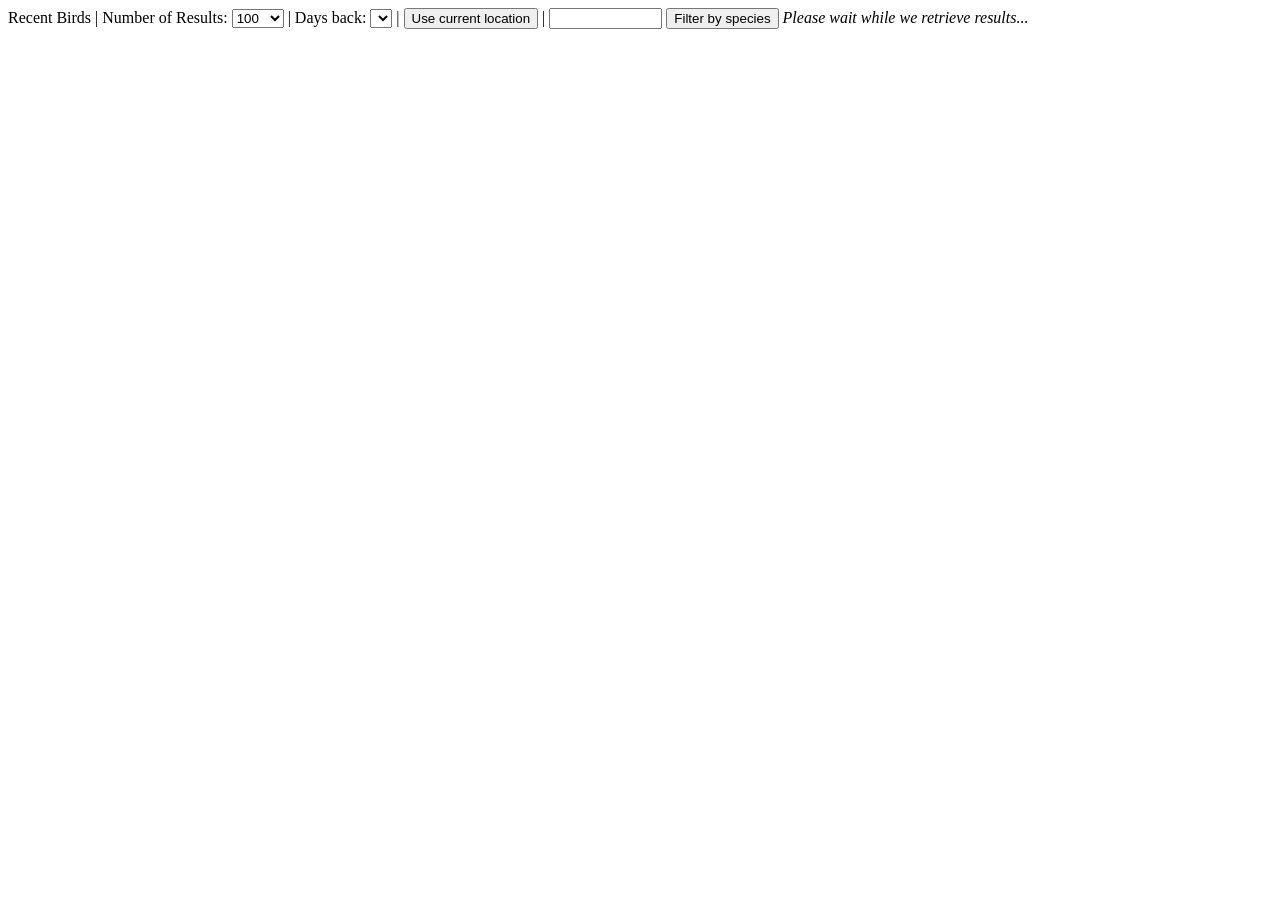
==== index.html @ fe814df8 "initial commit" ====
<!--
  Copyright (c) 2015 Daniel Minor

  Use Leaflet to map recent bird sightings from eBird.

  eBird API: https://confluence.cornell.edu/display/CLOISAPI/eBird+API+1.1
  Leaflet API: http://leafletjs.com/reference.html
-->
<html>
<head>
  <link rel="stylesheet" href="main.css" />
  <link rel="stylesheet" href="https://npmcdn.com/leaflet@1.0.0-rc.3/dist/leaflet.css" />
  <script src="https://npmcdn.com/leaflet@1.0.0-rc.3/dist/leaflet.js"></script>
  <script src="http://code.jquery.com/jquery-1.12.4.min.js"></script>
  <script>
    // start at Mud Lake, Ottawa, Ontario
    var DEFAULT_LAT = 45.371507;
    var DEFAULT_LNG = -75.794882;
    var DEFAULT_ZOOM = 14;

    var lastBirdCenter = L.latLng(DEFAULT_LAT, DEFAULT_LNG);
    var markersLayer = new L.LayerGroup();
    var filterSpecies = "";

    function getBirdDist(map) {
      bounds = map.getBounds();
      return 0.45*bounds.getSouthWest().distanceTo(bounds.getNorthEast());
    }

    function plotBirds(map) {
      markersLayer.clearLayers();
      lastBirdCenter = map.getCenter();

      var maxResults = document.getElementById("maxResults").value;
      var daysBack = document.getElementById("daysBack").value;

      if (filterSpecies) {
        var url = "http://ebird.org/ws1.1/data/obs/geo_spp/recent?fmt=json"
        url += "&sci=" + filterSpecies.replace(" ", "%20");
        url += "&dist=" + String(Math.round(getBirdDist(map)/500.0));
      } else {
        var url = "http://ebird.org/ws1.1/data/obs/geo/recent?fmt=json"
        url += "&dist=" + String(Math.round(getBirdDist(map)/1000.0));
      }
      url += "&back=" + String(daysBack);
      url += "&maxResults=" + String(maxResults);
      url += "&lat=" + String(lastBirdCenter.lat);
      url += "&lng=" + String(lastBirdCenter.lng);
      url += "&includeProvisional=true";

      $("#pleasewait").show();
      $("#birds table").remove();

      $.ajax({
        url: url
      }).done(function(sightings){
        sightings.sort(function(a,b) {
          return Date.parse(a.obsDt.replace(" ", "T")) < Date.parse(b.obsDt.replace(" ", "T"));
        });

        var markerLocations = {}

        var tableHTML = "<table><tbody>";
        var currentDate = null;
        for (i = 0; i < sightings.length; i++) {
          var obsDate = new Date(sightings[i].obsDt.replace(" ", "T"));
          if (currentDate === null || obsDate < currentDate) {
            tableHTML += "<tr><th colspan=\"2\">" + obsDate.toLocaleString().replace(",", "") + "</th></tr>";
            currentDate = obsDate;
          }
          var name = sightings[i].comName;
          var lat = sightings[i].lat;
          var lng = sightings[i].lng;

          var latLng = L.latLng([lat, lng]);
          if (latLng in markerLocations) {
            markerLocations[latLng].push(name);
          } else {
            markerLocations[latLng] = [name];
          }

          tableHTML += "<tr>";
          var howMany = sightings[i].howMany;
          if (howMany === undefined) howMany = "";
          tableHTML += "<td>" + howMany + "</td>"
          tableHTML += "<td>" + sightings[i].comName + " <i>(" + sightings[i].sciName + ")</i></td>"
          tableHTML += "<td class=\"hidden\">" + lat + "</td>"
          tableHTML += "<td class=\"hidden\">" + lng + "</td>"
          tableHTML += "</tr>";
        }
        tableHTML += "</tbody></table>";
        $("#birds").append(tableHTML);


        for (loc in markerLocations) {
          latLng = loc.match(/[0-9.-]+/g);
          var marker = L.marker(latLng);
          markersLayer.addLayer(marker);

          marker.bindPopup(markerLocations[loc].join(", "));
          marker.on("click", function(e) {
            e.target.openPopup();
          });
        }

        $("#pleasewait").hide();
      });
    }

    $(document).ready(function(){
      // center on Mud Lake
      var map = L.map('map').setView([DEFAULT_LAT, DEFAULT_LNG], DEFAULT_ZOOM);
      // add an OpenStreetMap tile layer
      L.tileLayer('http://{s}.tile.osm.org/{z}/{x}/{y}.png', {
          attribution: '&copy; <a href="http://osm.org/copyright">OpenStreetMap</a> contributors'
      }).addTo(map);

      markersLayer.addTo(map);

      $("#birds").on("mouseover", "tbody tr", function(){
        $("tr").attr("class", "");
        $(this).attr("class", "mouseover");
      });

      $("#birds").on("click", "tbody tr", function(){
        var lat = Number($(this).children()[2].innerHTML);
        var lng = Number($(this).children()[3].innerHTML);
        var latLng = L.latLng([lat, lng]);

        var species = $(this).children()[1].children[0].innerHTML.replace(/[\(\)]/g, "");
        $("#selectedSpecies")[0].value = species;

        var marker = null;
        var minDistance = Number.MAX_VALUE;
        markersLayer.eachLayer(function(layer) {
          var layerDistance = layer._latlng.distanceTo(latLng);
          if (layerDistance < minDistance) {
            minDistance = layerDistance;
            marker = layer;
          }
        });
        if (marker) {
          marker.openPopup();
        } else {
          map.panTo([lat, lng]);
        }
      });

      $("#daysBack").on("change", function(){
        plotBirds(map);
      });

      for (var i = 1; i <= 30; ++i) {
        if (i === 7) {
          $("#daysBack").append("<option value=\"" + String(i) + "\" selected=\"selected\">" + String(i) + "</option>");
        } else {
          $("#daysBack").append("<option value=\"" + String(i) + "\">" + String(i) + "</option>");
        }
      }

      $("#maxResults").on("change", function(){
        plotBirds(map);
      });

      $("#useCurrentLocation").on("click", function(){
        navigator.geolocation.getCurrentPosition(function(position) {
          var lat = position.coords.latitude;
          var lng = position.coords.longitude;
          map.panTo([lat, lng]);
          plotBirds(map);
        });
      });

      $("#filterBySpecies").on("click", function(){
        var btn = $("#filterBySpecies")[0];
        var species = $("#selectedSpecies")[0]
        if (btn.innerHTML === "Filter by species" && species.value) {
          filterSpecies = species.value;
          btn.innerHTML = "Clear filter";
          plotBirds(map);
        } else {
          filterSpecies = "";
          species.value = "";
          btn.innerHTML = "Filter by species";
          plotBirds(map);
        }
      });

      map.on('dragend', function(e){
        var map = e.target;
        var distance = map.getCenter().distanceTo(lastBirdCenter);
        if (distance > getBirdDist(map)) {
          plotBirds(map);
        }
      });

      plotBirds(map);
    });
  </script>
</head>
<body>
  <div id="controls">
    Recent Birds |
    <label>Number of Results:</label>
    <select id="maxResults">
      <option value="25">25</option>
      <option value="50">50</option>
      <option value="100" selected="selected">100</option>
      <option value="200">200</option>
      <option value="200">300</option>
      <option value="200">400</option>
      <option value="500">500</option>
      <option value="1000">1000</option>
    </select>
    <label>| Days back:</label>
    <select id="daysBack">
    </select>
    | <button id="useCurrentLocation">Use current location</button>
    | <input id="selectedSpecies" type="text" size=12></input>
    <button id="filterBySpecies">Filter by species</button>
    <em id="pleasewait">Please wait while we retrieve results...</em></div>
  </div>
  <div id="birds"></div>
  <div id="map"></div>
</body>
</html>
---- main.css ----
title {
  font-size: 125%;
  margin: 0px;
}

th {
  text-align: center;
  background-color: #607a9c;
  color: #ffffff;
}

tr.mouseover {
  background-color: #ffff55;
}

td.hidden {
    width: 0px;
    display: none;
}

#birds {
  float: left;
  width: 40%;
  height: 95%;
  overflow-y: auto;
}

#birds table {
    width: 100%;
}

#map {
  float: right;
  width: 60%;
  height: 95%;
}
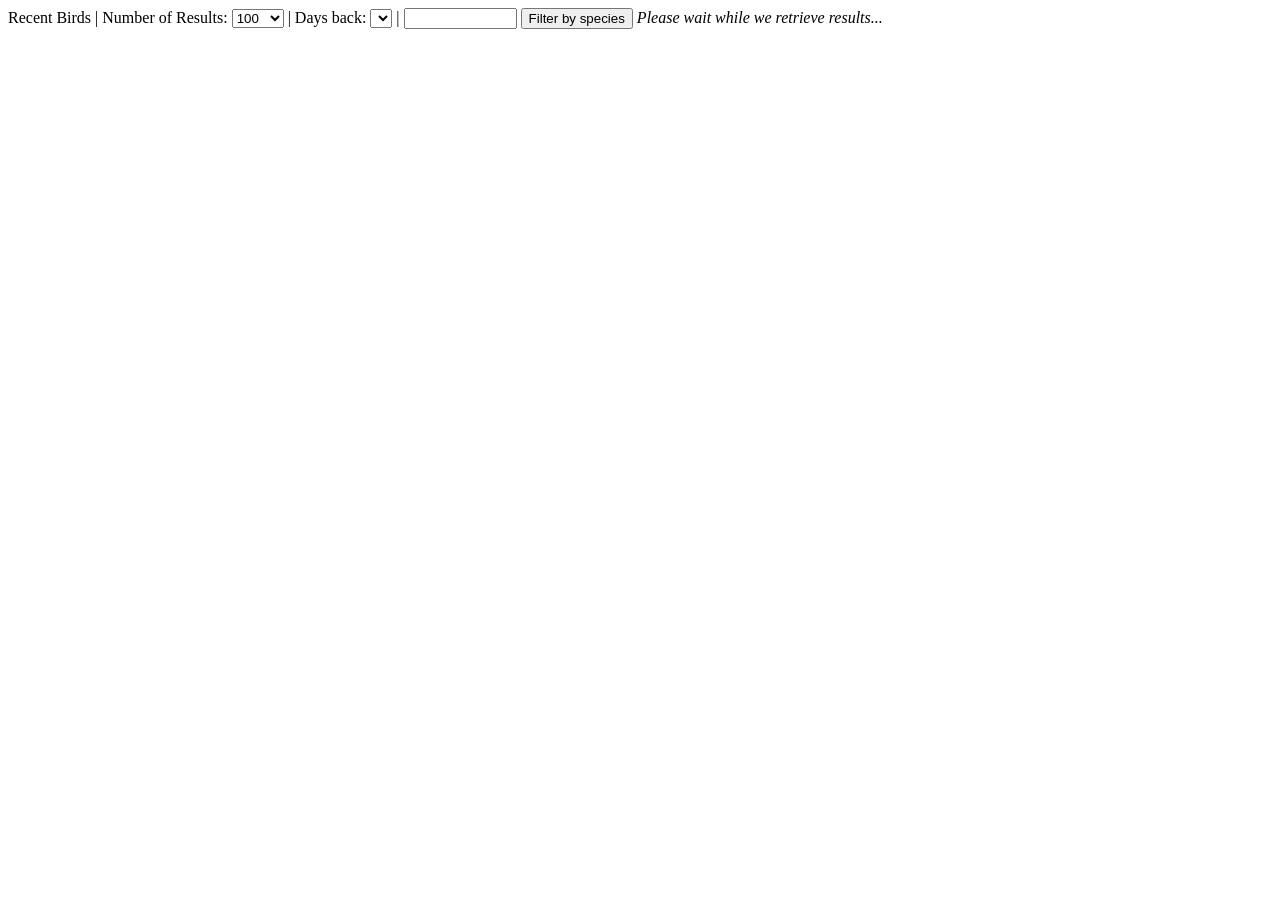
==== commit d32d7756: "Browser nannies say no more geolocation" ====
--- a/index.html
+++ b/index.html
@@ -160,15 +160,6 @@
 
       $("#maxResults").on("change", function(){
         plotBirds(map);
-      });
-
-      $("#useCurrentLocation").on("click", function(){
-        navigator.geolocation.getCurrentPosition(function(position) {
-          var lat = position.coords.latitude;
-          var lng = position.coords.longitude;
-          map.panTo([lat, lng]);
-          plotBirds(map);
-        });
       });
 
       $("#filterBySpecies").on("click", function(){
@@ -215,7 +206,6 @@
     <label>| Days back:</label>
     <select id="daysBack">
     </select>
-    | <button id="useCurrentLocation">Use current location</button>
     | <input id="selectedSpecies" type="text" size=12></input>
     <button id="filterBySpecies">Filter by species</button>
     <em id="pleasewait">Please wait while we retrieve results...</em></div>
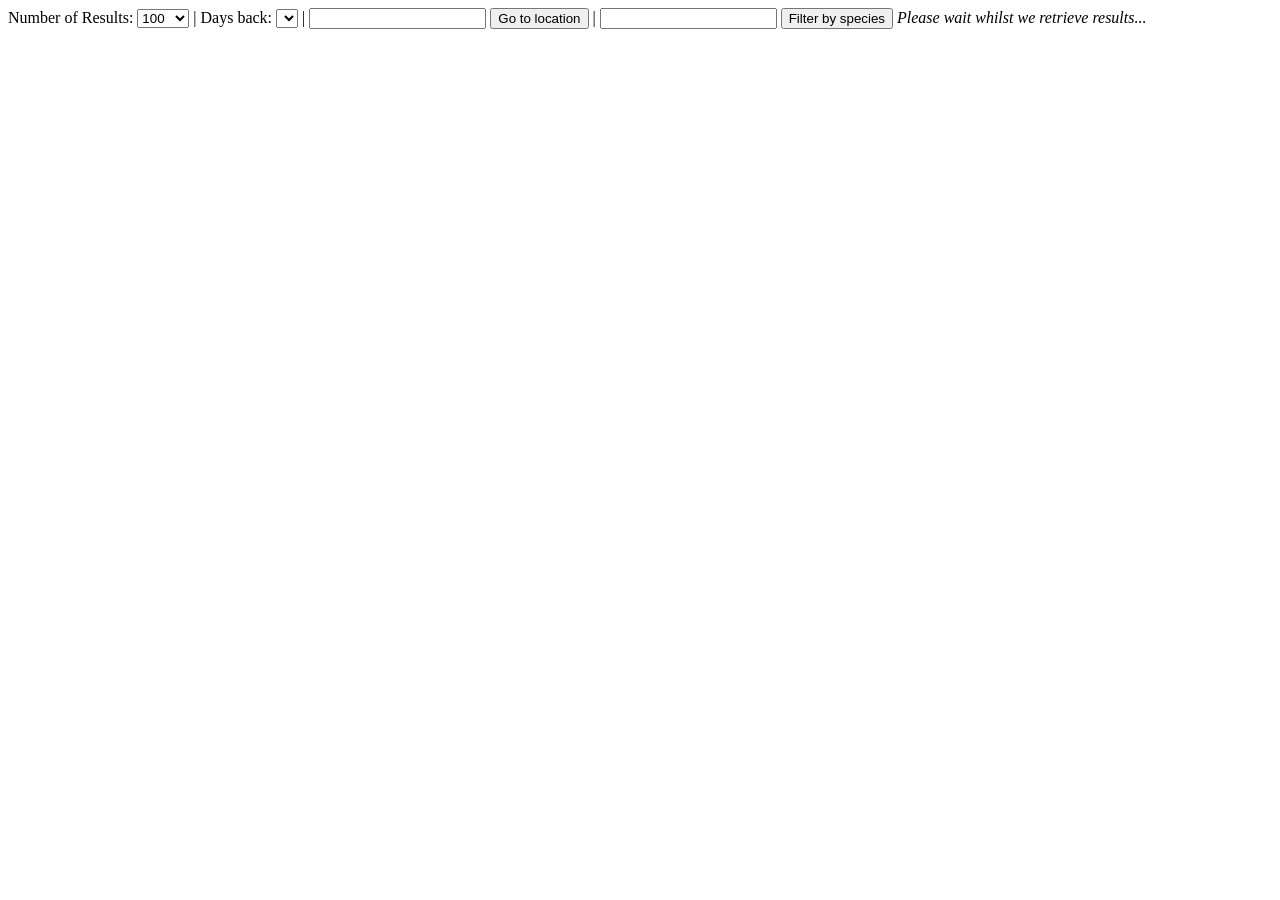
==== commit 3a4ce007: "Use nominatim to jump to locations" ====
--- a/index.html
+++ b/index.html
@@ -8,6 +8,7 @@
 -->
 <html>
 <head>
+  <title>Recent Birds</title>
   <link rel="stylesheet" href="main.css" />
   <link rel="stylesheet" href="https://npmcdn.com/leaflet@1.0.0-rc.3/dist/leaflet.css" />
   <script src="https://npmcdn.com/leaflet@1.0.0-rc.3/dist/leaflet.js"></script>
@@ -91,7 +92,6 @@
         tableHTML += "</tbody></table>";
         $("#birds").append(tableHTML);
 
-
         for (loc in markerLocations) {
           latLng = loc.match(/[0-9.-]+/g);
           var marker = L.marker(latLng);
@@ -160,6 +160,25 @@
 
       $("#maxResults").on("change", function(){
         plotBirds(map);
+      });
+
+      $("#selectedLocation").on("keyup", function(event){
+        if (event.keyCode === 13) {
+          $("#goToLocation").click();
+        }
+      });
+
+      $("#goToLocation").on("click", function(){
+        var location = $("#selectedLocation")[0]
+        $.ajax({
+          url: "http://nominatim.openstreetmap.org/search?q=" + location.value + "&format=json"
+        }).done(function(results){
+          // Feeling lucky, I guess...
+          if (results.length > 0) {
+            map.panTo([results[0].lat, results[0].lon]);
+            plotBirds(map);
+          }
+        });
       });
 
       $("#filterBySpecies").on("click", function(){
@@ -191,7 +210,6 @@
 </head>
 <body>
   <div id="controls">
-    Recent Birds |
     <label>Number of Results:</label>
     <select id="maxResults">
       <option value="25">25</option>
@@ -206,9 +224,11 @@
     <label>| Days back:</label>
     <select id="daysBack">
     </select>
-    | <input id="selectedSpecies" type="text" size=12></input>
+    | <input id="selectedLocation" type="text" size=20></input>
+    <button id="goToLocation">Go to location</button>
+    | <input id="selectedSpecies" type="text" size=20></input>
     <button id="filterBySpecies">Filter by species</button>
-    <em id="pleasewait">Please wait while we retrieve results...</em></div>
+    <em id="pleasewait">Please wait whilst we retrieve results...</em></div>
   </div>
   <div id="birds"></div>
   <div id="map"></div>
